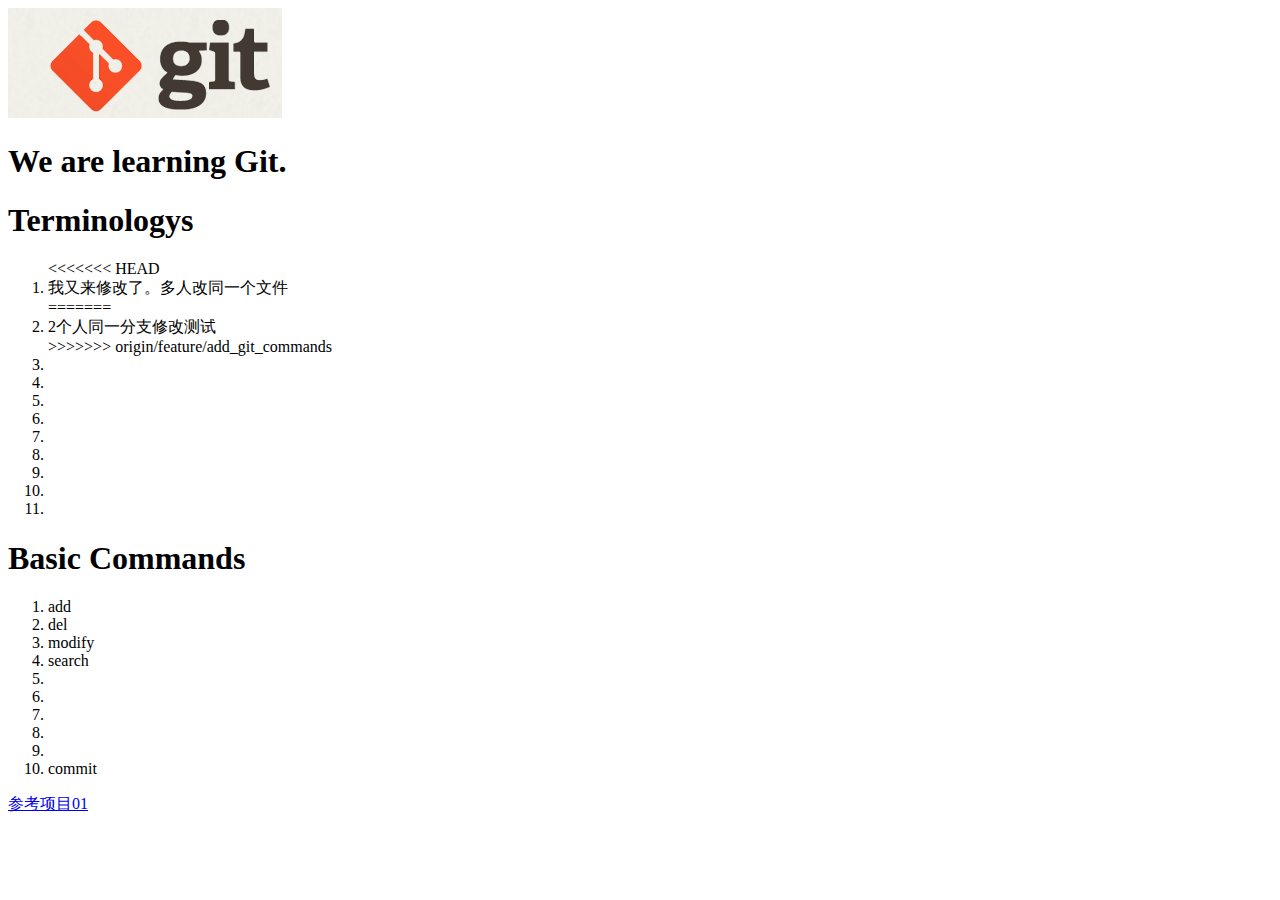
==== index.htm @ b7ef7e55 "modify index.html -> index.htm" ====
<!DOCTYPE html>
<html>
<head>
    <title>Git Demo</title>
    <link rel="stylesheet" type="text/css" href="styles/style.css">
</head>
<body>
    <header>
        <img id="header-img" src="images/git-logo.png">
        <h1 id='header-words'>We are learning Git.</h1> 
    </header>

    <section>
        <div class="accordion"><h1>Terminologys</h1></div>
            <div class="panel">
                <ol>
<<<<<<< HEAD
                    <li>我又来修改了。多人改同一个文件</li>
=======
                    <li>2个人同一分支修改测试</li>
>>>>>>> origin/feature/add_git_commands
                    <li></li>
                    <li></li>
                    <li></li>
                    <li></li>
                    <li></li>
                    <li></li>
                    <li></li>
                    <li></li>
                    <li></li>
                </ol>     
            </div>
        <div class="accordion"><h1>Basic Commands</h1></div>
            <div class="panel">
                <ol>
                    <li>add</li>
                    <li>del</li>
                    <li>modify</li>
                    <li>search</li>
                    <li></li>
                    <li></li>
                    <li></li>
                    <li></li>
                    <li></li>
		    <li>commit</li>
                </ol>
            </div>
        </div>
    </section>
     
    <footer>
	<p>
		<a href="https://github.com/ttn-js/unforGITtable">参考项目01</a>
	</p>
   </footer>    
    <script src="js/script.js"></script> 
</body>
</html>
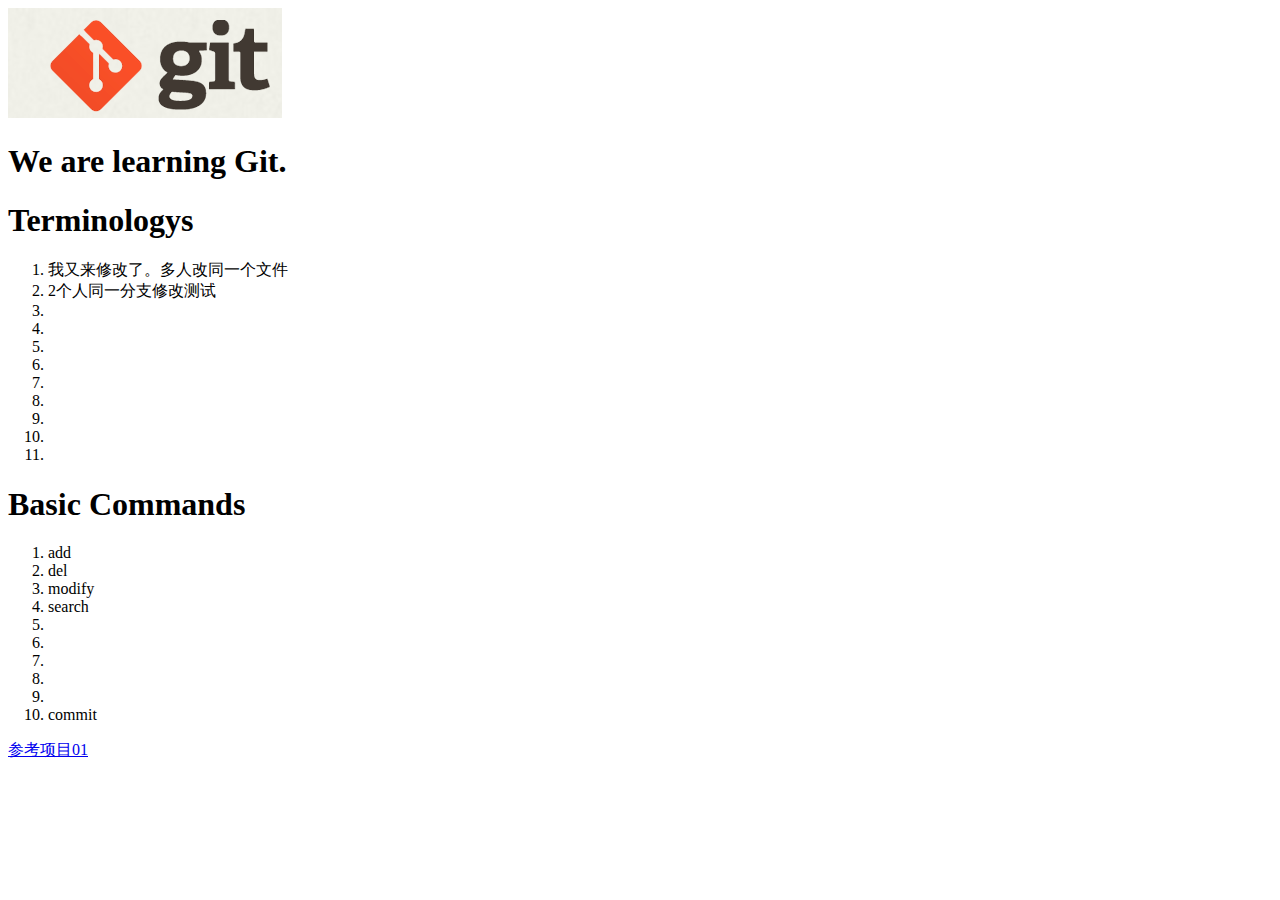
==== commit d5c0cf26: "Merge branch 'feature/add_git_commands' of github.com:zhaiqf0126/git_learning into feature/add_git_c" ====
--- a/index.htm
+++ b/index.htm
@@ -14,11 +14,8 @@
         <div class="accordion"><h1>Terminologys</h1></div>
             <div class="panel">
                 <ol>
-<<<<<<< HEAD
                     <li>我又来修改了。多人改同一个文件</li>
-=======
                     <li>2个人同一分支修改测试</li>
->>>>>>> origin/feature/add_git_commands
                     <li></li>
                     <li></li>
                     <li></li>
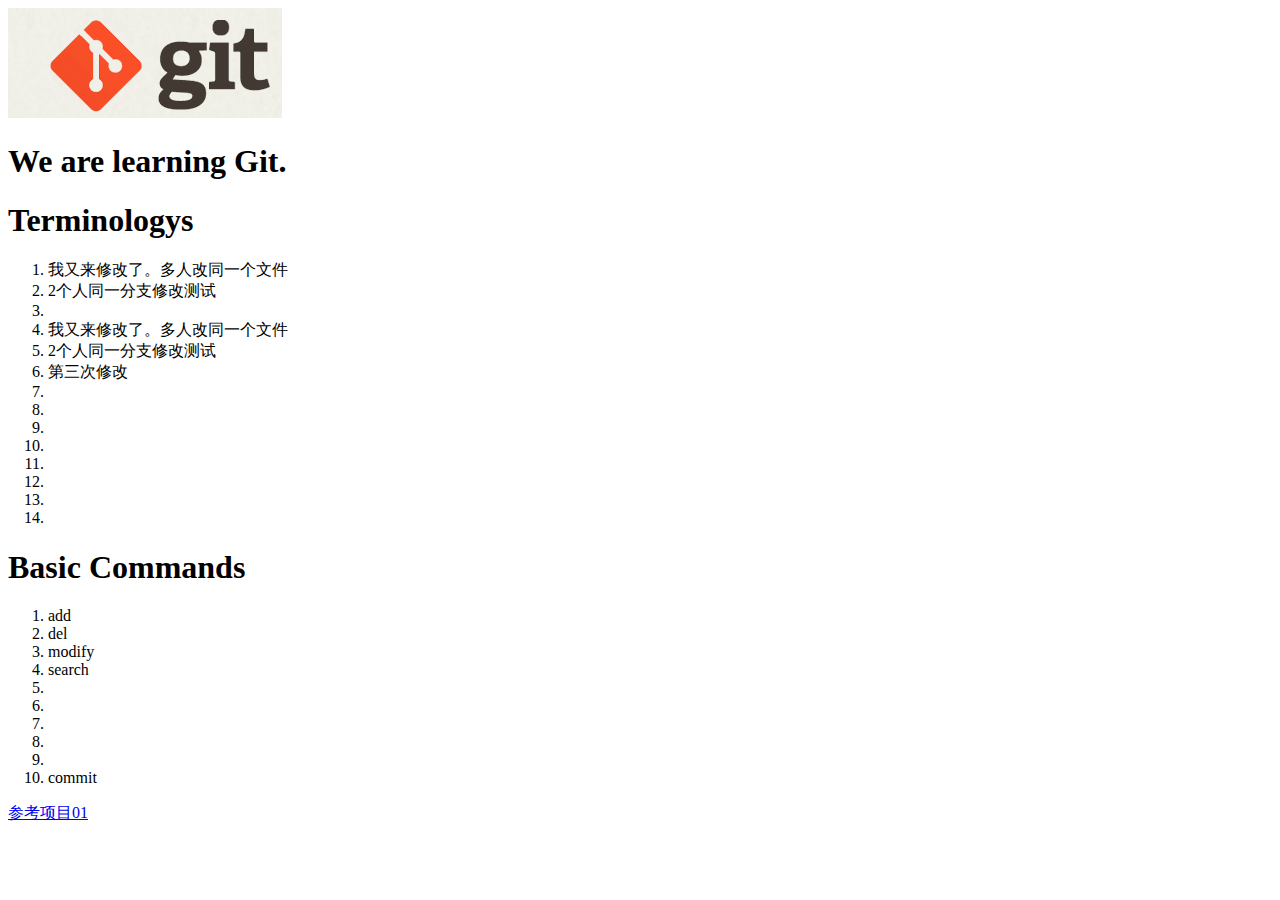
==== commit 4df071aa: "merge index.htm" ====
--- a/index.htm
+++ b/index.htm
@@ -16,7 +16,10 @@
                 <ol>
                     <li>我又来修改了。多人改同一个文件</li>
                     <li>2个人同一分支修改测试</li>
-                    <li></li>
+	            <li></li>
+                    <li>我又来修改了。多人改同一个文件</li>
+                    <li>2个人同一分支修改测试</li>
+                    <li>第三次修改</li>
                     <li></li>
                     <li></li>
                     <li></li>
